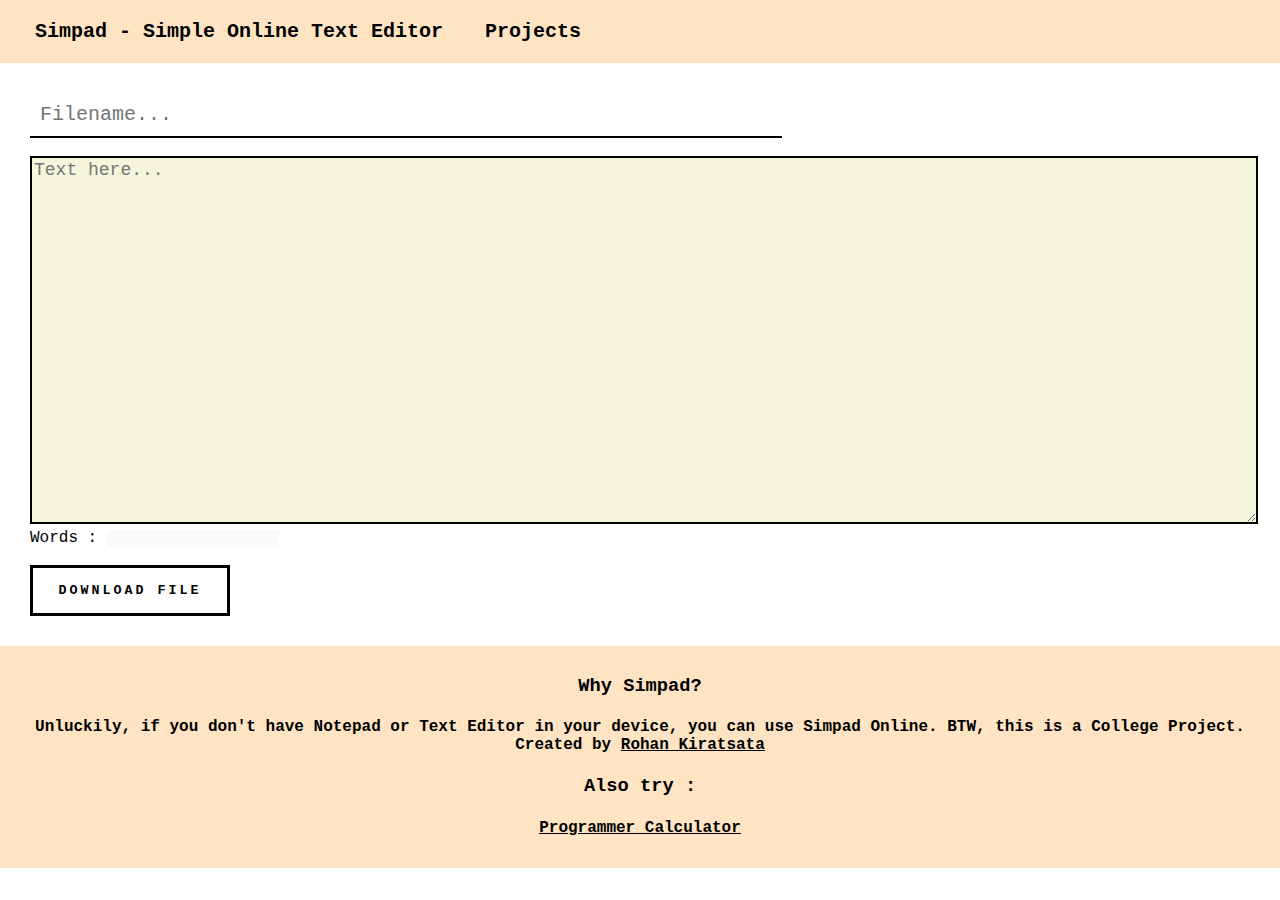
==== index.html @ 8f7ff3c8 "Add files via upload" ====
<!DOCTYPE html>
<html lang="en">

<head>
    <meta charset="UTF-8">
    <meta name="viewport" content="width=device-width, initial-scale=1.0">
    <link rel="stylesheet" href="style.css">
    <title>Text Editor</title>
    <script src="main.js"></script>
    <script src="wordCount.js"></script>
    <div class="navbar">
        <a href="index.html">Simpad - Simple Online Text Editor</a>
        <a href="test.html" rel="noopener noreferrer" id="links" target="_blank">Projects</a>
    </div>
    <div class="textEditor">
        <form action="">
            <input type="text" name="fileName" id="filename" placeholder="Filename...">
            <br><br>
            <textarea name="" id="txtEditor" cols="200" rows="18" placeholder="Text here..."
                onkeyup="wordcount(this.value)"></textarea>
            <label for="">Words :</label>
            <input type="text" id="wordcnt" readonly disabled><br><br>
            <button id="downloadBtn" onclick="saveFile()">DOWNLOAD FILE</button>
        </form>
    </div>
    <div id="page-info">
        <h3>Why Simpad?</h3>
        <h4>Unluckily, if you don't have Notepad or Text Editor in your device, you can use Simpad Online. BTW, this is
            a College Project.<br>Created by
            <a href="test.html" target="_blank" rel="noopener noreferrer">Rohan Kiratsata</a>
        </h4>
        <h3>Also try :</h3>
        <h4>
            <a href="test.html" target="_blank" rel="noopener noreferrer">Programmer Calculator</a>
        </h4>
    </div>
</head>

<body>

</body>

</html>
---- style.css ----
html{
    font-family: 'Courier New', Courier, monospace;
}
body{
    color: #000;
    font-weight: 100;
    margin: 0 auto;
}
.navbar{
    padding: 20px;
    background-color: bisque;
    text-decoration: none;
    font-size: 20px;
}
.navbar a{
    text-decoration: none;
    color: black;
    font-weight: 600;
    padding: 15px;
    margin: 5px auto;
}
.navbar a:hover{
    text-decoration: underline;
    color: black;
}

.textEditor{
    padding: 30px;
    /* background-color: aquamarine; */
}
#filename{
    border: none;
    border-bottom: 2px solid;
    padding: 10px;
    width: 60%;
    background-color: transparent;
    font-size: 20px;
    font-family: 'Courier New', Courier, monospace;
}
textarea{
    max-width: 100%;
    max-height: 100%;
    width: 100%;
    word-wrap: break-word;
    font-size: 18px;
    background-color: beige;
    border: 2px black solid;
    font-family: 'Courier New', Courier, monospace;
}
#wordcnt{
    border: 0px;
    font-family: 'Courier New', Courier, monospace;
}
#downloadBtn{
    padding:15px;
    width: 200px;
    border: 3px solid black;
    background-color: white;
    font-family: 'Courier New', Courier, monospace;
    font-weight: 700;
    letter-spacing: 3px;
}
#downloadBtn:hover{
    background-color: bisque;
}
#page-info{
    margin: 0px auto;
    padding: 10px;
    background-color: bisque;
    text-align: center;
}
#page-info a{
    color: #000;
}

/* Media Queries : Mobile  */
@media screen and (max-width: 500px){
    .navbar,.navbar a 
    {
        width: 100%;
    }
}
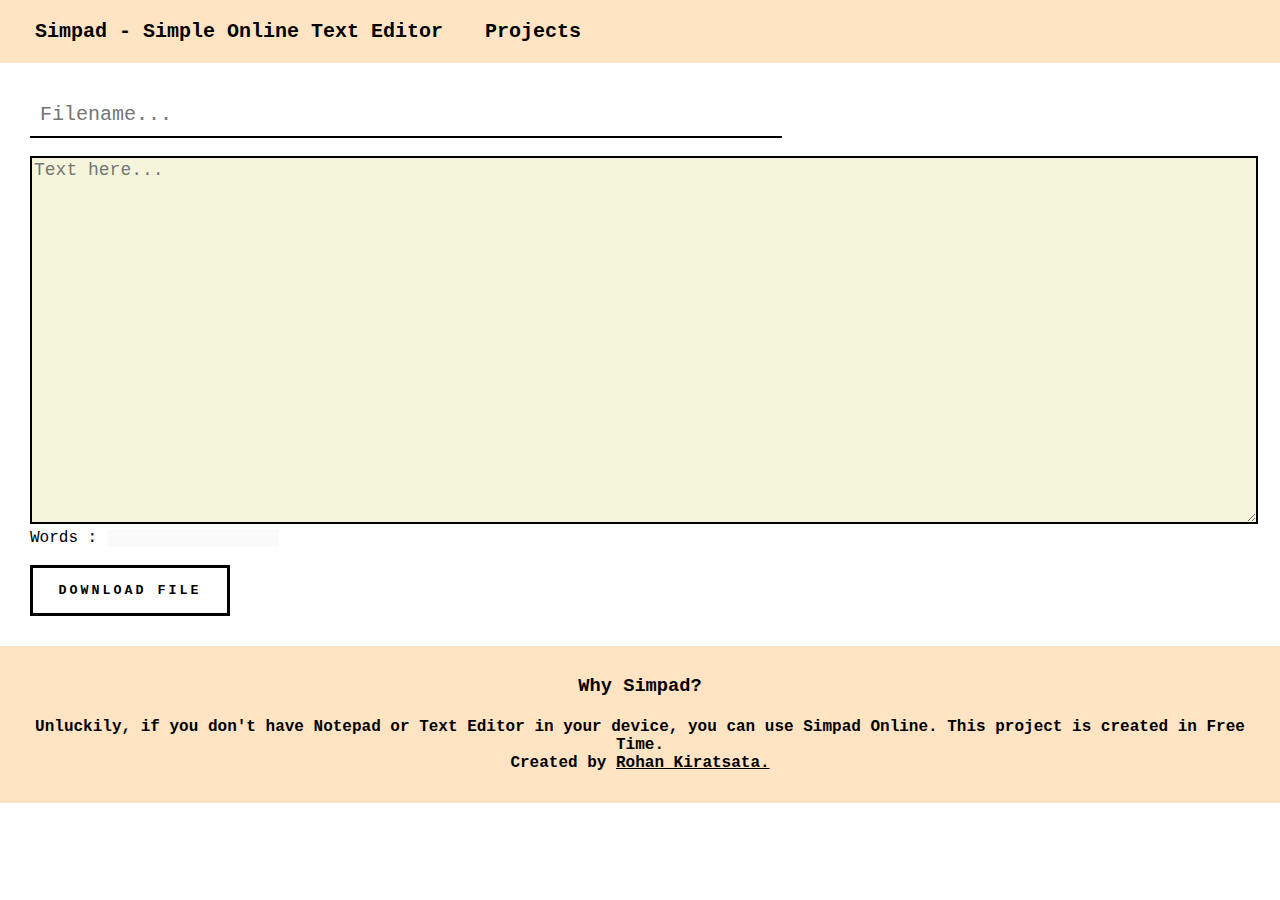
==== commit b1f7b93b: "Updated Links" ====
--- a/index.html
+++ b/index.html
@@ -2,16 +2,23 @@
 <html lang="en">
 
 <head>
+    
     <meta charset="UTF-8">
     <meta name="viewport" content="width=device-width, initial-scale=1.0">
+    
     <link rel="stylesheet" href="style.css">
-    <title>Text Editor</title>
+    <link rel="shortcut icon" href="favicon.ico" type="image/x-icon">
+    
+    <title>Simpad - Online Text Editor</title>
+    
     <script src="main.js"></script>
     <script src="wordCount.js"></script>
+    
     <div class="navbar">
         <a href="index.html">Simpad - Simple Online Text Editor</a>
-        <a href="test.html" rel="noopener noreferrer" id="links" target="_blank">Projects</a>
+        <a href="https://rohankiratsata.xyz/404.html" rel="noopener noreferrer" id="links" target="_blank">Projects</a>
     </div>
+    
     <div class="textEditor">
         <form action="">
             <input type="text" name="fileName" id="filename" placeholder="Filename...">
@@ -23,21 +30,21 @@
             <button id="downloadBtn" onclick="saveFile()">DOWNLOAD FILE</button>
         </form>
     </div>
+    
     <div id="page-info">
         <h3>Why Simpad?</h3>
-        <h4>Unluckily, if you don't have Notepad or Text Editor in your device, you can use Simpad Online. BTW, this is
-            a College Project.<br>Created by
-            <a href="test.html" target="_blank" rel="noopener noreferrer">Rohan Kiratsata</a>
-        </h4>
-        <h3>Also try :</h3>
         <h4>
-            <a href="test.html" target="_blank" rel="noopener noreferrer">Programmer Calculator</a>
+            Unluckily, if you don't have Notepad or Text Editor in your device, you can use Simpad Online. This project is created in Free Time.
+            <br>
+            Created by 
+            <a href="https://rohankiratsata.xyz" rel="noopener noreferrer" id="links" target="_blank">Rohan Kiratsata.</a>
         </h4>
     </div>
+    
 </head>
 
 <body>
 
 </body>
 
-</html>+</html>
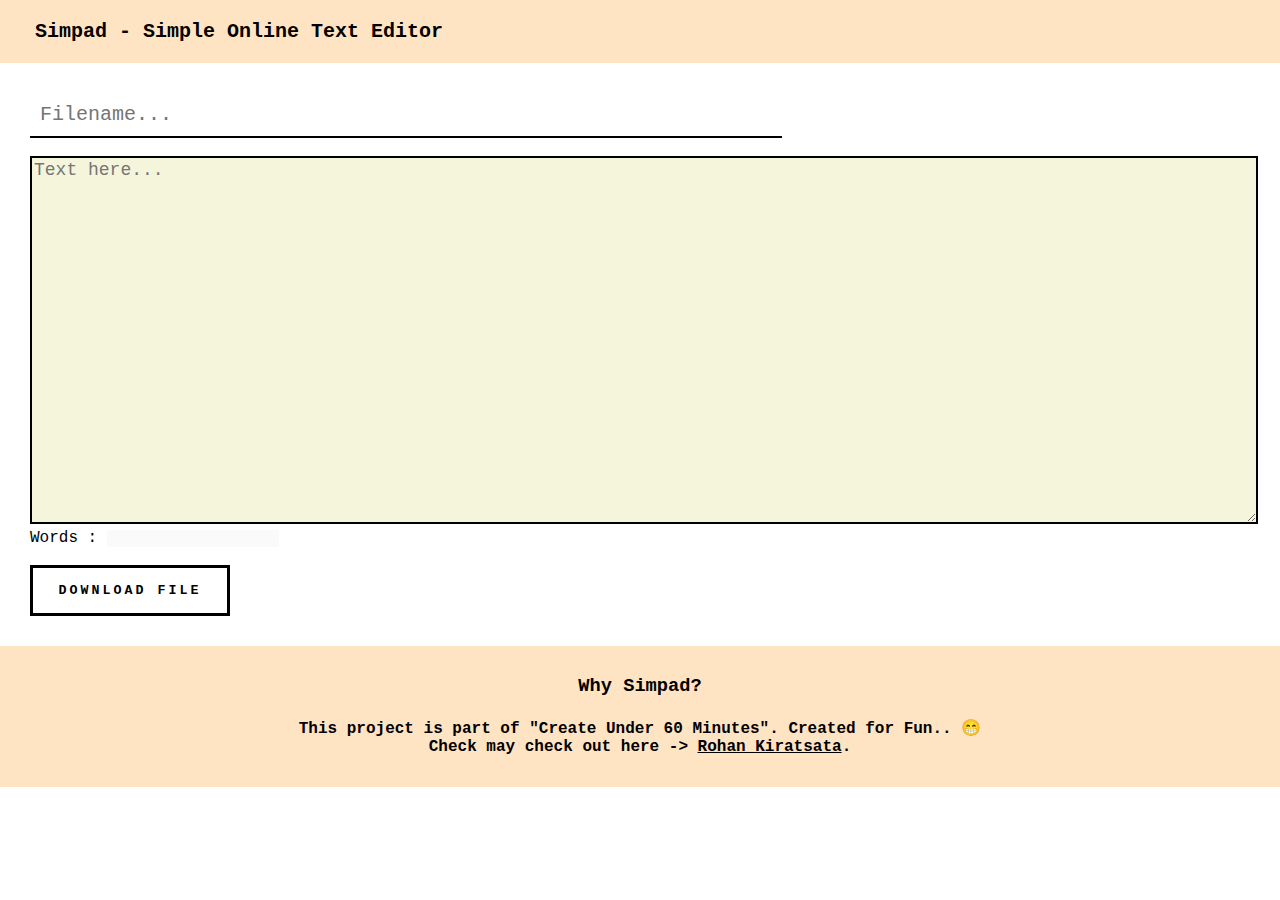
==== commit 2817260e: "Updated Footer and Link" ====
--- a/index.html
+++ b/index.html
@@ -16,7 +16,7 @@
     
     <div class="navbar">
         <a href="index.html">Simpad - Simple Online Text Editor</a>
-        <a href="https://rohankiratsata.xyz/404.html" rel="noopener noreferrer" id="links" target="_blank">Projects</a>
+<!--         <a href="https://rohankiratsata.xyz/404.html" rel="noopener noreferrer" id="links" target="_blank">About Me</a> -->
     </div>
     
     <div class="textEditor">
@@ -34,10 +34,10 @@
     <div id="page-info">
         <h3>Why Simpad?</h3>
         <h4>
-            Unluckily, if you don't have Notepad or Text Editor in your device, you can use Simpad Online. This project is created in Free Time.
+            This project is part of "Create Under 60 Minutes". Created for Fun.. &#128513;
             <br>
-            Created by 
-            <a href="https://rohankiratsata.xyz" rel="noopener noreferrer" id="links" target="_blank">Rohan Kiratsata.</a>
+            Check may check out here ->
+            <a href="https://rohankiratsata.xyz" rel="noopener noreferrer" id="links" target="_blank">Rohan Kiratsata</a>.
         </h4>
     </div>
     
